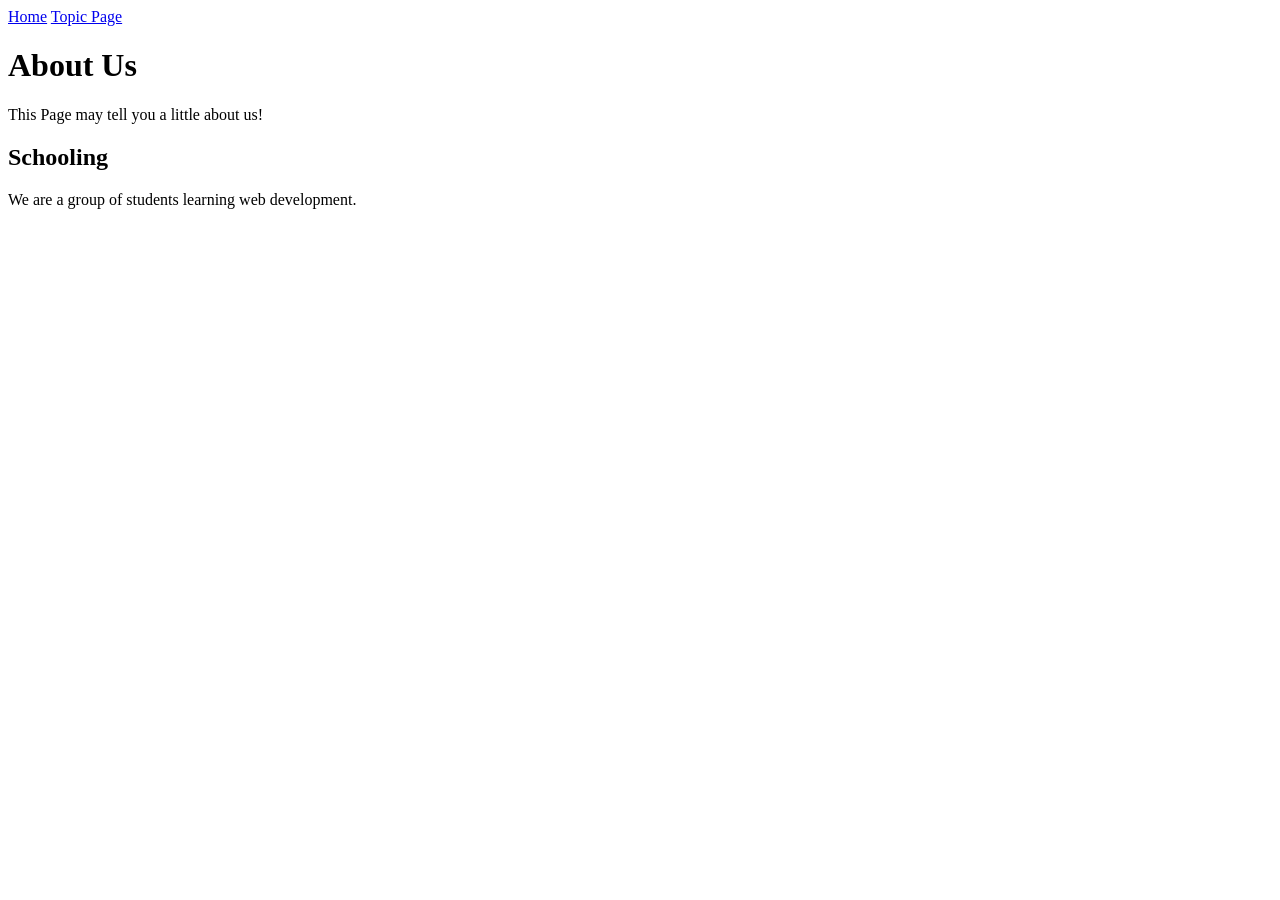
==== About_Page_2.html @ 322dd8d5 "First Commit" ====
<!DOCTYPE html>
<html lang="en">
    <!-- Meta Sets the characters for the english language and the charset is set to utf-8 -->
    <!-- Title Changes the tab title along with that the href attribute is links to switch between pages -->
    <Head>
        <meta charset="utf-8">
        <title>About Us</title>
        <a href="Index.html">Home</a>
        <a href="Topic_Page_3.html">Topic Page</a>
    </Head>
    <Body>
        <H1>About Us</H1>
        <p>This Page may tell you a little about us!</p>
        <h2>Schooling</h2>
        <p>We are a group of students learning web development.</p>
    </Body>

</html>
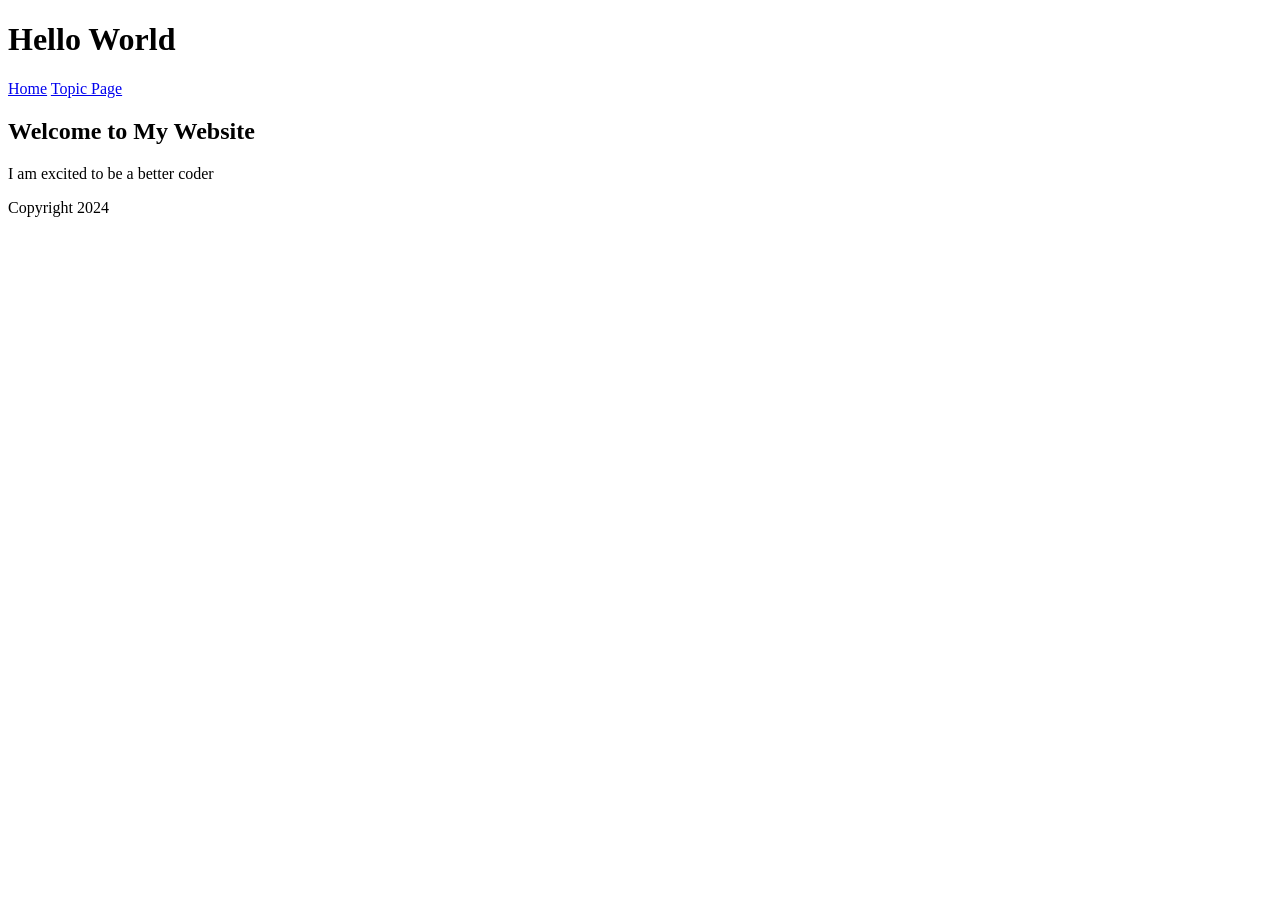
==== commit 6c51358c: "Updates to Structe and Added README Comments" ====
--- a/About_Page_2.html
+++ b/About_Page_2.html
@@ -5,14 +5,20 @@
     <Head>
         <meta charset="utf-8">
         <title>About Us</title>
-        <a href="Index.html">Home</a>
-        <a href="Topic_Page_3.html">Topic Page</a>
     </Head>
-    <Body>
-        <H1>About Us</H1>
-        <p>This Page may tell you a little about us!</p>
-        <h2>Schooling</h2>
-        <p>We are a group of students learning web development.</p>
-    </Body>
-
+    <body>
+        <header>
+        <h1>Hello World</h1>
+            <nav>
+                <a href="Index.html">Home</a>
+                <a href="Topic_Page_3.html">Topic Page</a>
+        </header>
+        <main>
+            <h2>Welcome to My Website</h2>
+            <p>I am excited to be a better coder</p>
+        </main>
+        <footer>
+            <p>Copyright 2024</p>
+        </footer>
+    </body>
 </html>
